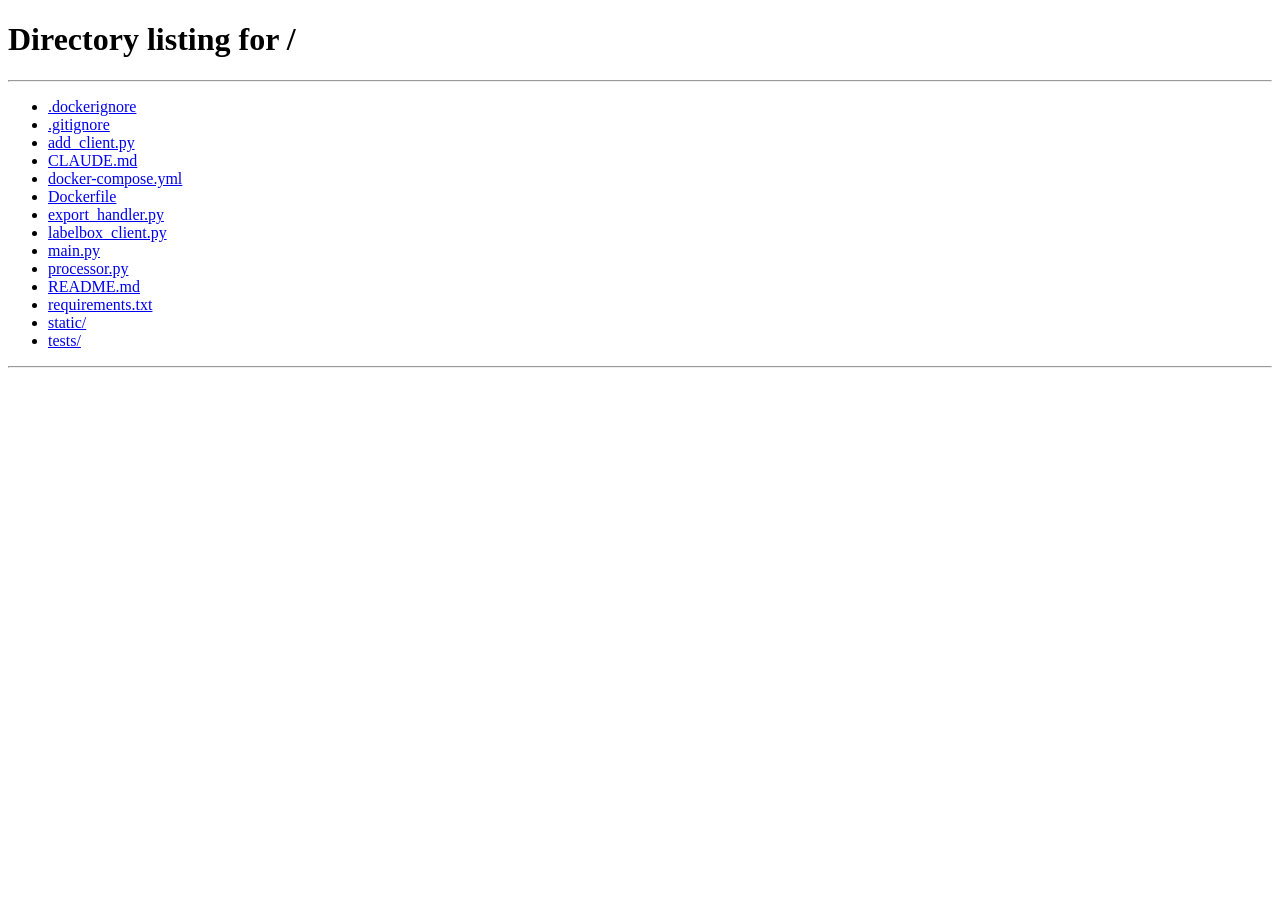
==== static/dashboard.html @ a88a9a82 "Initial commit: VaidikAI audio annotation pipeline FastAPI backend for audio transcription (OpenAI g" ====
<!DOCTYPE html>
<html lang="en">
<head>
    <meta charset="UTF-8">
    <meta name="viewport" content="width=device-width, initial-scale=1.0">
    <title>Vaicore Data Platform</title>
    <link rel="stylesheet" href="/static/style.css">
</head>
<body>
    <header>
        <h1>Vaicore — <span id="client-name"></span> Portal</h1>
        <button id="logout-btn" class="btn-secondary btn">Logout</button>
    </header>

    <div class="container">
        <!-- Upload Section -->
        <div class="card">
            <h2>Upload Data Files</h2>
            <p>Supported formats: Audio (MP3, WAV, M4A) | Documents (PDF, DOCX) | Images (JPG, PNG) | Data (CSV, JSON)</p>
            <form id="upload-form">
                <div class="drop-area" id="drop-area">
                    <p>Drag and drop files here or click to select</p>
                    <input type="file" id="file-input" name="file" required>
                </div>
                <button type="submit" class="btn">Upload File</button>
            </form>
            <div id="upload-progress" class="progress-bar" style="display: none;">
                <div class="progress-fill"></div>
            </div>
            <div id="upload-message"></div>
        </div>

        <!-- My Uploads Section -->
        <div class="card">
            <h2>My Uploads</h2>
            <table id="uploads-table">
                <thead>
                    <tr>
                        <th>File Name</th>
                        <th>Type</th>
                        <th>Size</th>
                        <th>Uploaded On</th>
                        <th>Language</th>
                        <th>Status</th>
                    </tr>
                </thead>
                <tbody></tbody>
            </table>
        </div>

        <!-- Downloads Section -->
        <div class="card">
            <h2>Ready to Download</h2>
            <table id="downloads-table">
                <thead>
                    <tr>
                        <th>File Name</th>
                        <th>Completed On</th>
                        <th>Action</th>
                    </tr>
                </thead>
                <tbody></tbody>
            </table>
        </div>
    </div>

    <!-- Transcript Modal -->
    <div id="transcript-modal" class="modal">
        <div class="modal-content">
            <div class="modal-header">
                <h3>Transcript Preview: <span id="modal-filename"></span></h3>
                <span class="close-modal">&times;</span>
            </div>
            <div id="transcript-container" class="transcript-body">
                <!-- Segments will be injected here -->
            </div>
        </div>
    </div>

    <script>
        let clientCode = null;

        async function init() {
            try {
                const res = await fetch('/api/me');
                if (!res.ok) {
                    window.location.href = '/';
                    return;
                }
                const me = await res.json();
                clientCode = me.client_code;
                document.getElementById('client-name').textContent = me.client_name;
                loadFiles();
            } catch (e) {
                window.location.href = '/';
            }
        }

        document.getElementById('logout-btn').addEventListener('click', async function() {
            await fetch('/api/logout', { method: 'POST' });
            window.location.href = '/';
        });

        // Drag and drop
        const dropArea = document.getElementById('drop-area');
        const fileInput = document.getElementById('file-input');

        dropArea.addEventListener('click', () => fileInput.click());
        dropArea.addEventListener('dragover', (e) => {
            e.preventDefault();
            dropArea.classList.add('drag-over');
        });
        dropArea.addEventListener('dragleave', () => dropArea.classList.remove('drag-over'));
        dropArea.addEventListener('drop', (e) => {
            e.preventDefault();
            dropArea.classList.remove('drag-over');
            fileInput.files = e.dataTransfer.files;
        });

        fileInput.addEventListener('change', function() {
            const file = this.files[0];
            if (file) {
                dropArea.querySelector('p').textContent = `Selected: ${file.name}`;
            }
        });

        // Upload form
        document.getElementById('upload-form').addEventListener('submit', async function(e) {
            e.preventDefault();
            const file = fileInput.files[0];
            if (!file) return;

            const formData = new FormData();
            formData.append('client_code', clientCode);
            formData.append('file', file);

            const messageDiv = document.getElementById('upload-message');
            const progressBar = document.getElementById('upload-progress');
            const progressFill = progressBar.querySelector('.progress-fill');

            messageDiv.textContent = 'Uploading...';
            messageDiv.className = '';
            progressBar.style.display = 'block';
            progressFill.style.width = '50%';

            try {
                const response = await fetch('/api/upload', {
                    method: 'POST',
                    body: formData
                });
                const data = await response.json();
                if (data.success) {
                    messageDiv.textContent = `Uploaded: ${data.file_name}`;
                    messageDiv.className = 'success';
                    fileInput.value = '';
                    dropArea.querySelector('p').textContent = 'Drag and drop files here or click to select';
                    loadFiles();
                } else {
                    messageDiv.textContent = data.message || 'Upload failed';
                    messageDiv.className = 'error';
                    progressFill.style.width = '0%';
                }
            } catch (error) {
                messageDiv.textContent = 'Network error. Please try again.';
                messageDiv.className = 'error';
                progressFill.style.width = '0%';
            } finally {
                if (messageDiv.className === 'success') {
                    progressFill.style.width = '100%';
                    setTimeout(() => progressBar.style.display = 'none', 1000);
                } else {
                    progressBar.style.display = 'none';
                }
            }
        });

        // Load files
        async function loadFiles() {
            try {
                const response = await fetch(`/api/files/${clientCode}`);
                const data = await response.json();

                // Uploads table
                const uploadsTbody = document.querySelector('#uploads-table tbody');
                uploadsTbody.innerHTML = '';
                let needsPolling = false;

                for (const file of data.intake) {
                    const row = document.createElement('tr');
                    const fileType = file.name.split('.').pop().toUpperCase();
                    const sizeMB = (file.size / (1024 * 1024)).toFixed(2) + ' MB';
                    const uploadedOn = new Date(file.uploaded_on).toLocaleDateString();
                    const language = file.language || "Detecting...";
                    const langClass = language !== "Detecting..." ? "lang-detected" : "";

                    let statusClass = 'status-uploaded';
                    if (file.status.includes('Transcribing')) statusClass = 'status-transcribing';
                    if (file.status.includes('Reviewing') || file.status === 'In Review') statusClass = 'status-reviewing';
                    if (file.status === 'Completed') statusClass = 'status-completed';
                    if (file.status.includes('Failed')) statusClass = 'status-failed';

                    if (['Transcribing', 'Reviewing', 'Uploaded', 'In Review'].includes(file.status)) {
                        needsPolling = true;
                    }

                    let progressHtml = '';
                    if (file.status === 'In Review') {
                        try {
                            const statusResponse = await fetch(`/api/status/${clientCode}/${file.name}`);
                            const statusData = await statusResponse.json();
                            if (statusData.total_segments > 0) {
                                progressHtml = `
                                    <div class="progress-container">
                                        <span class="progress-text">${statusData.completed_annotations}/${statusData.total_segments} labeled</span>
                                        <div class="mini-progress">
                                            <div class="mini-progress-fill" style="width: ${statusData.completion_percentage}%"></div>
                                        </div>
                                    </div>
                                `;
                                if (statusData.completion_percentage === 100) {
                                    file.status = 'Review Finished';
                                    statusClass = 'status-completed';
                                    progressHtml = `
                                        <div class="progress-container">
                                            <button class="btn-small" onclick="finalizeExport('${file.name}')">Finalize & Deliver</button>
                                        </div>
                                    `;
                                }
                            }
                        } catch (e) {
                            console.error("Error fetching status for", file.name, e);
                        }
                    }

                    const transcriptBtn = file.transcript_available ?
                        `<button class="btn-small btn-secondary" style="margin-top:5px" onclick="viewTranscript('${file.full_name}', '${file.name}')">View Transcript</button>` : '';

                    row.innerHTML = `
                        <td>${file.name}</td>
                        <td>${fileType}</td>
                        <td>${sizeMB}</td>
                        <td>${uploadedOn}</td>
                        <td><span class="lang-badge ${langClass}">${language}</span></td>
                        <td>
                            <div style="display: flex; flex-direction: column; align-items: flex-start; gap: 5px;">
                                <span class="status-badge ${statusClass}">${file.status}</span>
                                ${progressHtml}
                                ${transcriptBtn}
                            </div>
                        </td>
                    `;
                    uploadsTbody.appendChild(row);
                }

                if (needsPolling) {
                    if (!window.pollInterval) {
                        window.pollInterval = setInterval(loadFiles, 10000);
                        console.log("Polling started...");
                    }
                } else if (window.pollInterval) {
                    clearInterval(window.pollInterval);
                    window.pollInterval = null;
                    console.log("Polling stopped.");
                }

                // Downloads table
                const downloadsTbody = document.querySelector('#downloads-table tbody');
                downloadsTbody.innerHTML = '';
                data.delivery.forEach(file => {
                    const row = document.createElement('tr');
                    const completedOn = new Date(file.completed_on).toLocaleDateString();
                    row.innerHTML = `
                        <td>${file.name}</td>
                        <td>${completedOn}</td>
                        <td><button class="btn-small" onclick="downloadFile('${file.name}')">Download</button></td>
                    `;
                    downloadsTbody.appendChild(row);
                });
            } catch (error) {
                console.error('Error loading files:', error);
            }
        }

        // Finalize Export
        async function finalizeExport(filename) {
            if (!confirm(`Are you sure you want to finalize and deliver results for ${filename}?`)) return;

            const btn = event.target;
            const originalText = btn.textContent;
            btn.textContent = 'Processing...';
            btn.disabled = true;

            try {
                const response = await fetch(`/api/export/${clientCode}/${filename}`, {
                    method: 'POST'
                });
                const data = await response.json();
                if (data.success) {
                    alert(data.message);
                    loadFiles();
                } else {
                    alert('Export failed: ' + data.message);
                    btn.textContent = originalText;
                    btn.disabled = false;
                }
            } catch (error) {
                alert('Network error. Please try again.');
                btn.textContent = originalText;
                btn.disabled = false;
            }
        }

        // View Transcript
        async function viewTranscript(fullName, originalName) {
            const modal = document.getElementById('transcript-modal');
            const container = document.getElementById('transcript-container');
            const fileNameSpan = document.getElementById('modal-filename');

            fileNameSpan.textContent = originalName;
            container.innerHTML = '<p style="text-align:center">Loading transcript...</p>';
            modal.style.display = 'block';

            try {
                const response = await fetch(`/api/transcript/${clientCode}/${fullName}`);
                if (!response.ok) throw new Error('Failed to fetch transcript');

                const data = await response.json();

                if (!data.segments || data.segments.length === 0) {
                    container.innerHTML = '<p style="text-align:center">No transcript segments available.</p>';
                    return;
                }

                container.innerHTML = '';
                data.segments.forEach((seg, index) => {
                    const segDiv = document.createElement('div');
                    segDiv.className = 'transcript-segment';

                    const startTime = formatTime(seg.start);
                    const endTime = formatTime(seg.end);
                    const speaker = seg.speaker || 'Unknown';

                    segDiv.innerHTML = `
                        <div class="segment-meta">
                            Segment ${index + 1}<br>
                            <span class="timestamp">${startTime} - ${endTime}</span><br>
                            <span class="speaker-tag" style="color:var(--accent-color); font-weight:bold">${speaker}</span>
                        </div>
                        <div class="segment-text">${seg.text}</div>
                    `;
                    container.appendChild(segDiv);
                });

            } catch (error) {
                container.innerHTML = `<p style="text-align:center; color:var(--error)">Error: ${error.message}</p>`;
            }
        }

        function formatTime(seconds) {
            const date = new Date(0);
            date.setSeconds(seconds);
            return date.toISOString().substr(11, 8);
        }

        document.querySelector('.close-modal').onclick = function() {
            document.getElementById('transcript-modal').style.display = 'none';
        }

        window.onclick = function(event) {
            const modal = document.getElementById('transcript-modal');
            if (event.target == modal) {
                modal.style.display = 'none';
            }
        }

        // Download file
        async function downloadFile(filename) {
            try {
                const response = await fetch(`/api/download/${clientCode}/${filename}`);
                const data = await response.json();
                window.open(data.download_url, '_blank');
            } catch (error) {
                alert('Download failed. Please try again.');
            }
        }

        init();
    </script>
</body>
</html>
---- static/style.css ----
/* Vaicore Styles */
:root {
    --bg-color: #0B0B0D;
    --accent-color: #C5E84D;
    --white: #FFFFFF;
    --grey: #8A8A9A;
    --card-bg: rgba(255, 255, 255, 0.05);
    --error: #ff6b6b;
    --success: #51cf66;
}

body {
    font-family: Calibri, sans-serif;
    background-color: var(--bg-color);
    color: var(--white);
    margin: 0;
    padding: 0;
    min-height: 100vh;
}

.container {
    max-width: 1200px;
    margin: 0 auto;
    padding: 20px;
}

.card {
    background-color: var(--card-bg);
    border-radius: 8px;
    padding: 30px;
    margin-bottom: 30px;
    box-shadow: 0 4px 6px rgba(0, 0, 0, 0.1);
}

.logo {
    color: var(--accent-color);
    font-size: 3rem;
    text-align: center;
    margin-bottom: 10px;
}

.tagline {
    text-align: center;
    font-size: 1.2rem;
    color: var(--grey);
    margin-bottom: 5px;
}

.tagline-sub {
    text-align: center;
    font-size: 1rem;
    color: var(--grey);
    margin-bottom: 30px;
}

header {
    background-color: var(--card-bg);
    padding: 20px;
    display: flex;
    justify-content: space-between;
    align-items: center;
}

header h1 {
    color: var(--accent-color);
    margin: 0;
}

.btn {
    background-color: var(--accent-color);
    color: var(--bg-color);
    border: none;
    padding: 12px 24px;
    border-radius: 4px;
    cursor: pointer;
    font-size: 1rem;
    font-weight: bold;
    transition: background-color 0.3s;
}

.btn:hover {
    background-color: #b8e03e;
}

.btn-secondary {
    background-color: var(--grey);
    color: var(--white);
}

.btn-secondary:hover {
    background-color: #777;
}

.btn-small {
    padding: 8px 16px;
    font-size: 0.9rem;
}

form {
    display: flex;
    flex-direction: column;
    gap: 15px;
}

label {
    font-weight: bold;
}

input[type="text"], input[type="file"] {
    padding: 12px;
    border: 1px solid var(--grey);
    border-radius: 4px;
    background-color: var(--bg-color);
    color: var(--white);
}

input[type="file"] {
    display: none;
}

.drop-area {
    border: 2px dashed var(--accent-color);
    border-radius: 4px;
    padding: 40px;
    text-align: center;
    cursor: pointer;
    transition: background-color 0.3s;
}

.drop-area.drag-over {
    background-color: rgba(197, 232, 77, 0.1);
}

.progress-bar {
    width: 100%;
    height: 10px;
    background-color: var(--grey);
    border-radius: 5px;
    overflow: hidden;
    margin-top: 10px;
}

.progress-fill {
    height: 100%;
    background-color: var(--accent-color);
    width: 0%;
    transition: width 0.3s;
}

#message, #upload-message {
    margin-top: 15px;
    padding: 10px;
    border-radius: 4px;
    text-align: center;
}

.error {
    background-color: var(--error);
    color: var(--white);
}

.success {
    background-color: var(--success);
    color: var(--white);
}

table {
    width: 100%;
    border-collapse: collapse;
    margin-top: 20px;
}

th, td {
    padding: 12px;
    text-align: left;
    border-bottom: 1px solid var(--grey);
}

th {
    background-color: rgba(255, 255, 255, 0.1);
    font-weight: bold;
}

@media (max-width: 768px) {
    .container {
        padding: 10px;
    }
    
    .card {
        padding: 20px;
    }
    
    header {
        flex-direction: column;
        gap: 10px;
    }
    
    header h1 {
        font-size: 1.5rem;
    }
}

/* Status Badges */
.status-badge {
    padding: 6px 12px;
    border-radius: 50px;
    font-size: 0.85rem;
    font-weight: bold;
    display: inline-block;
}

.status-uploaded {
    background-color: rgba(255, 255, 255, 0.1);
    color: var(--white);
}

.status-transcribing {
    background-color: rgba(197, 232, 77, 0.15);
    color: var(--accent-color);
    border: 1px solid var(--accent-color);
    animation: pulse 2s infinite;
}

.status-reviewing {
    background-color: rgba(81, 207, 102, 0.15);
    color: var(--success);
    border: 1px solid var(--success);
    animation: pulse 2s infinite;
}

.status-completed {
    background-color: var(--success);
    color: var(--white);
}

.status-failed {
    background-color: var(--error);
    color: var(--white);
}

@keyframes pulse {
    0% { opacity: 1; }
    50% { opacity: 0.5; }
    100% { opacity: 1; }
}

.download-btn {
    background-color: var(--accent-color);
    color: var(--bg-color);
    text-decoration: none;
    padding: 6px 12px;
    border-radius: 4px;
    font-weight: bold;
    font-size: 0.85rem;
}

.download-btn:hover {
    background-color: #b8e03e;
}

/* Mini Progress Bar for Table */
.progress-container {
    margin-top: 8px;
    width: 120px;
}

.progress-text {
    font-size: 0.75rem;
    color: var(--grey);
    margin-bottom: 4px;
    display: block;
}

.mini-progress {
    width: 100%;
    height: 6px;
    background-color: rgba(255, 255, 255, 0.1);
    border-radius: 3px;
    overflow: hidden;
}

.mini-progress-fill {
    height: 100%;
    background-color: var(--accent-color);
    width: 0%;
    transition: width 0.5s ease-in-out;
}

/* Modal Styles */
.modal {
    display: none;
    position: fixed;
    z-index: 1000;
    left: 0;
    top: 0;
    width: 100%;
    height: 100%;
    background-color: rgba(0, 0, 0, 0.8);
    backdrop-filter: blur(5px);
}

.modal-content {
    background-color: var(--bg-color);
    margin: 5% auto;
    padding: 0;
    border: 1px solid rgba(255, 255, 255, 0.1);
    width: 70%;
    max-width: 900px;
    border-radius: 12px;
    box-shadow: 0 10px 30px rgba(0, 0, 0, 0.5);
    max-height: 80vh;
    display: flex;
    flex-direction: column;
}

.modal-header {
    padding: 20px 30px;
    border-bottom: 1px solid rgba(255, 255, 255, 0.1);
    display: flex;
    justify-content: space-between;
    align-items: center;
}

.modal-header h3 {
    margin: 0;
    color: var(--accent-color);
}

.close-modal {
    color: var(--grey);
    font-size: 28px;
    font-weight: bold;
    cursor: pointer;
    transition: color 0.3s;
}

.close-modal:hover {
    color: var(--white);
}

.transcript-body {
    padding: 30px;
    overflow-y: auto;
    flex-grow: 1;
}

.transcript-segment {
    margin-bottom: 20px;
    display: flex;
    gap: 20px;
    border-bottom: 1px solid rgba(255, 255, 255, 0.05);
    padding-bottom: 15px;
}

.segment-meta {
    min-width: 120px;
    color: var(--grey);
    font-size: 0.85rem;
}

.segment-text {
    line-height: 1.6;
    color: rgba(255, 255, 255, 0.9);
}

.timestamp {
    color: var(--accent-color);
    font-family: monospace;
}

/* Language Badges */
.lang-badge {
    padding: 4px 10px;
    border-radius: 4px;
    font-size: 0.75rem;
    font-weight: bold;
    background-color: rgba(255, 255, 255, 0.1);
    color: var(--grey);
}

.lang-detected {
    background-color: rgba(197, 232, 77, 0.15);
    color: var(--accent-color);
}
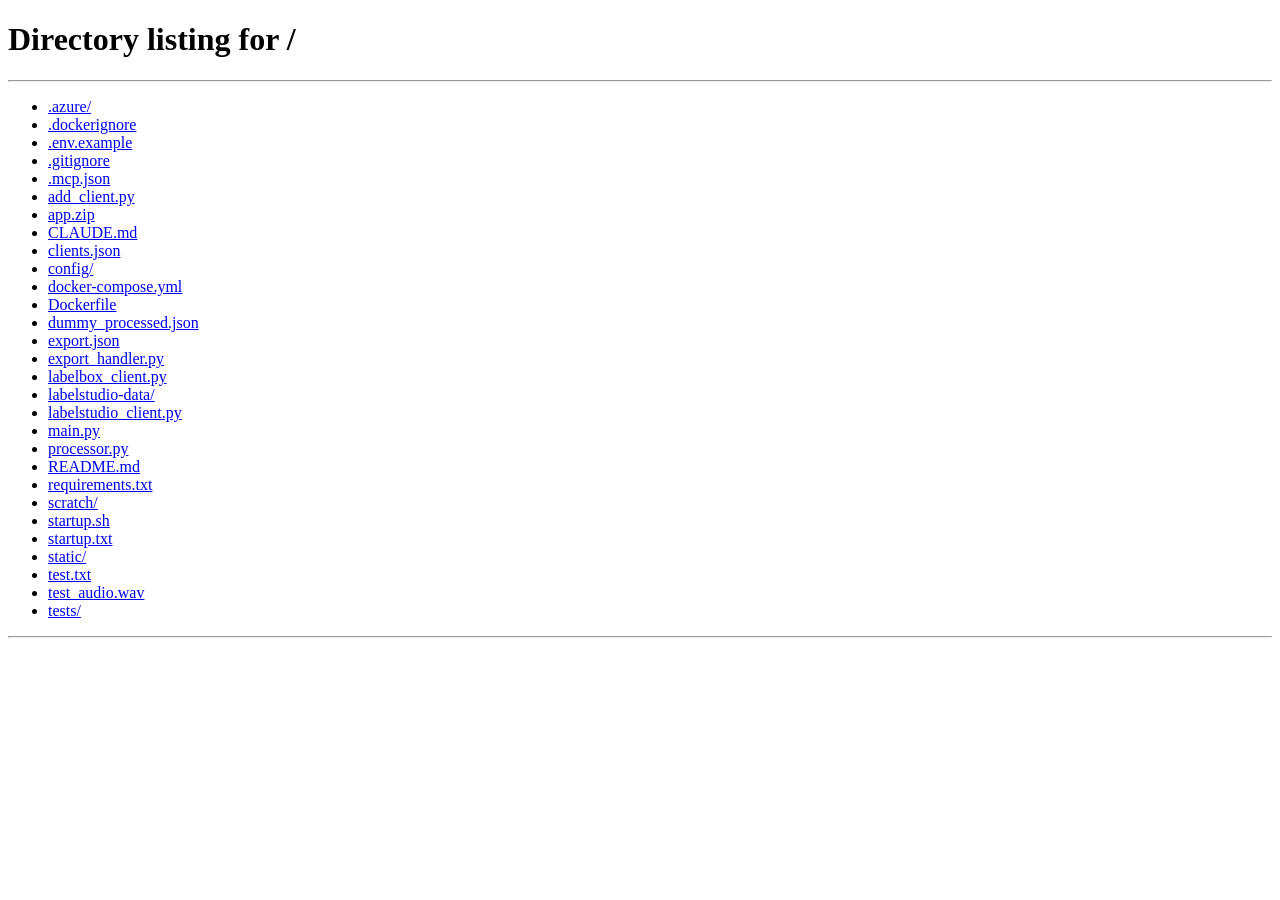
==== commit 35c203ed: "fix: resolve annotation fetching, update webhook triggers, and enable finalize delivery UI for compl" ====
--- a/static/dashboard.html
+++ b/static/dashboard.html
@@ -204,27 +204,24 @@
                     }
 
                     let progressHtml = '';
-                    if (file.status === 'In Review') {
+                    if (file.status === 'In Review' || file.status === 'Completed') {
                         try {
                             const statusResponse = await fetch(`/api/status/${clientCode}/${file.name}`);
                             const statusData = await statusResponse.json();
                             if (statusData.total_segments > 0) {
+                                const isFinished = statusData.completion_percentage === 100;
                                 progressHtml = `
                                     <div class="progress-container">
                                         <span class="progress-text">${statusData.completed_annotations}/${statusData.total_segments} labeled</span>
                                         <div class="mini-progress">
                                             <div class="mini-progress-fill" style="width: ${statusData.completion_percentage}%"></div>
                                         </div>
+                                        ${isFinished ? `<button class="btn-small" style="margin-top:10px" onclick="finalizeExport('${file.name}')">Finalize & Deliver</button>` : ''}
                                     </div>
                                 `;
-                                if (statusData.completion_percentage === 100) {
+                                if (isFinished && file.status !== 'Completed') {
                                     file.status = 'Review Finished';
                                     statusClass = 'status-completed';
-                                    progressHtml = `
-                                        <div class="progress-container">
-                                            <button class="btn-small" onclick="finalizeExport('${file.name}')">Finalize & Deliver</button>
-                                        </div>
-                                    `;
                                 }
                             }
                         } catch (e) {
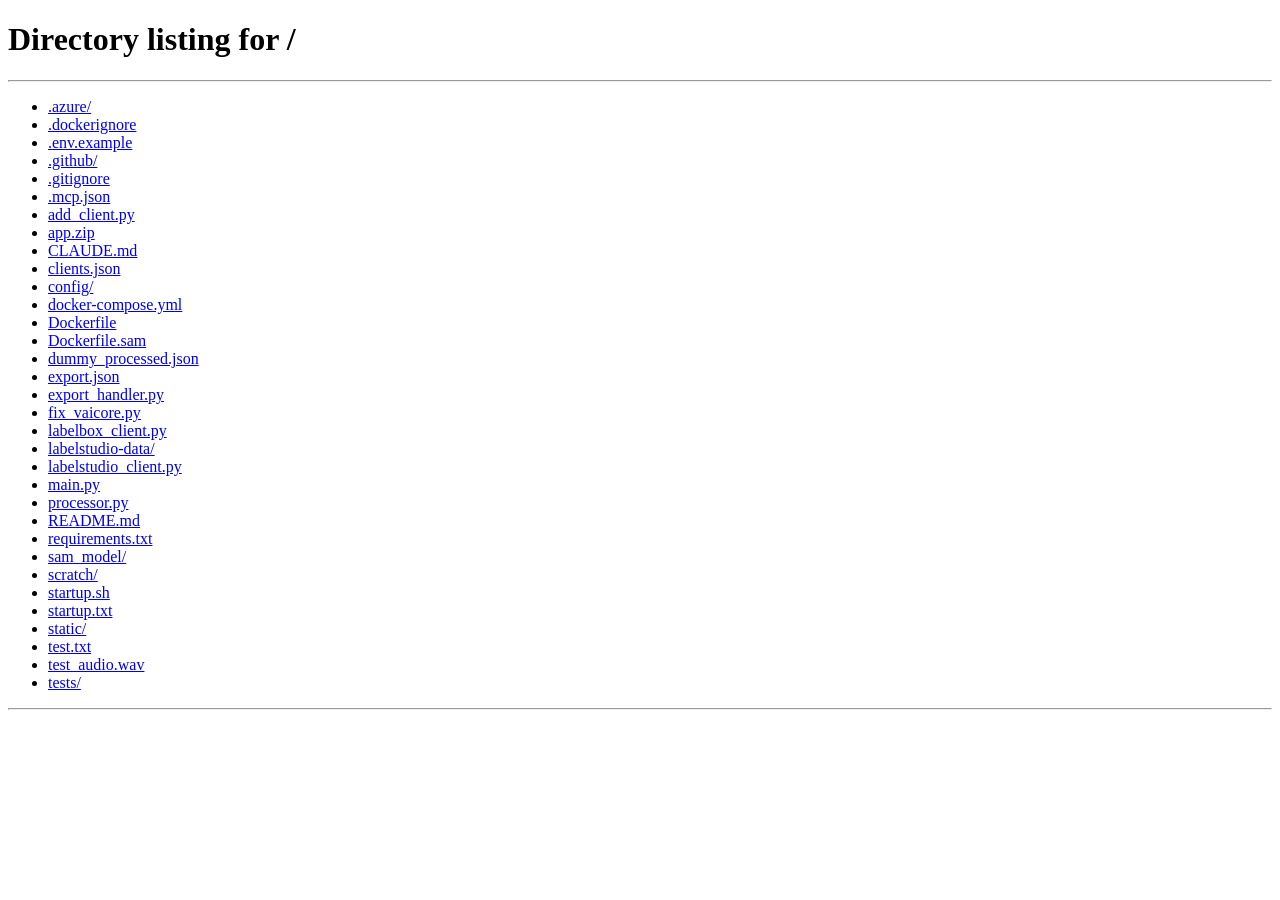
==== commit e95f05c1: "feat: extend image processing pipeline to support housing and business categories and add file share" ====
--- a/static/dashboard.html
+++ b/static/dashboard.html
@@ -3,20 +3,20 @@
 <head>
     <meta charset="UTF-8">
     <meta name="viewport" content="width=device-width, initial-scale=1.0">
-    <title>Vaicore Data Platform</title>
+    <title>Vaicore — Project Manager Dashboard</title>
     <link rel="stylesheet" href="/static/style.css">
 </head>
 <body>
     <header>
-        <h1>Vaicore — <span id="client-name"></span> Portal</h1>
+        <h1>Vaicore — <span id="client-name"></span> <span style="opacity:0.5;font-size:0.75em;">Project Manager</span></h1>
         <button id="logout-btn" class="btn-secondary btn">Logout</button>
     </header>
 
     <div class="container">
         <!-- Upload Section -->
         <div class="card">
-            <h2>Upload Data Files</h2>
-            <p>Supported formats: Audio (MP3, WAV, M4A) | Documents (PDF, DOCX) | Images (JPG, PNG) | Data (CSV, JSON)</p>
+            <h2>Upload Data Files for Processing</h2>
+            <p>Upload files on behalf of your client. Supported formats: Audio (MP3, WAV, M4A) | Documents (PDF, DOCX) | Images (JPG, PNG) | Data (CSV, JSON)</p>
             <form id="upload-form">
                 <div class="drop-area" id="drop-area">
                     <p>Drag and drop files here or click to select</p>
@@ -32,7 +32,7 @@
 
         <!-- My Uploads Section -->
         <div class="card">
-            <h2>My Uploads</h2>
+            <h2>Processing Queue</h2>
             <table id="uploads-table">
                 <thead>
                     <tr>
@@ -185,14 +185,189 @@
                 uploadsTbody.innerHTML = '';
                 let needsPolling = false;
 
+                // Group intake by batch_id
+                const batches = {};
+                const singles = [];
+
                 for (const file of data.intake) {
+                    if (file.batch_id) {
+                        if (!batches[file.batch_id]) {
+                            batches[file.batch_id] = {
+                                parent: null,
+                                files: []
+                            };
+                        }
+                        if (file.is_batch) {
+                            batches[file.batch_id].parent = file;
+                        } else {
+                            batches[file.batch_id].files.push(file);
+                        }
+                    } else {
+                        singles.push(file);
+                    }
+                }
+
+                // Render ZIP Batches
+                for (const batchId in batches) {
+                    const b = batches[batchId];
+                    const parent = b.parent || { name: 'Batch Archive.zip', size: 0, uploaded_on: new Date().toISOString(), status: 'Processing' };
+                    
+                    const parentRow = document.createElement('tr');
+                    parentRow.className = 'batch-parent-row';
+                    parentRow.style.cursor = 'pointer';
+                    parentRow.style.background = 'rgba(255,255,255,0.02)';
+                    
+                    const fileType = 'ZIP BATCH';
+                    const sizeMB = (parent.size / (1024 * 1024)).toFixed(2) + ' MB';
+                    const uploadedOn = new Date(parent.uploaded_on).toLocaleDateString();
+                    
+                    let statusClass = 'status-uploaded';
+                    if (parent.status.includes('Transcribing')) statusClass = 'status-transcribing';
+                    if (parent.status.includes('Reviewing') || parent.status === 'In Review') statusClass = 'status-reviewing';
+                    if (parent.status === 'Completed' || parent.status === 'Delivered') statusClass = 'status-completed';
+                    if (parent.status.includes('Failed')) statusClass = 'status-failed';
+
+                    if (['Transcribing', 'Reviewing', 'Uploaded', 'In Review'].includes(parent.status)) {
+                        needsPolling = true;
+                    }
+
+                    // Let's gather statuses for all child files in parallel
+                    let totalSegments = 0;
+                    let completedAnnotations = 0;
+                    let childFilesLoading = b.files.length === 0;
+
+                    for (const f of b.files) {
+                        if (['Transcribing', 'Reviewing', 'Uploaded', 'In Review'].includes(f.status)) {
+                            needsPolling = true;
+                        }
+                        if (f.status === 'In Review' || f.status === 'Completed') {
+                            try {
+                                const statusResponse = await fetch(`/api/status/${clientCode}/${f.name}`);
+                                const statusData = await statusResponse.json();
+                                if (statusData.total_segments > 0) {
+                                    totalSegments += statusData.total_segments;
+                                    completedAnnotations += statusData.completed_annotations;
+                                }
+                            } catch (e) {
+                                console.error("Error status for", f.name, e);
+                            }
+                        }
+                    }
+
+                    let progressHtml = '';
+                    if (totalSegments > 0) {
+                        const compPercentage = Math.round((completedAnnotations / totalSegments) * 100);
+                        progressHtml = `
+                            <div class="progress-container" style="margin-top: 4px;">
+                                <span class="progress-text" style="font-size:0.72rem;">${completedAnnotations}/${totalSegments} labeled</span>
+                                <div class="mini-progress">
+                                    <div class="mini-progress-fill" style="width: ${compPercentage}%"></div>
+                                </div>
+                            </div>
+                        `;
+                    } else if (childFilesLoading) {
+                        progressHtml = `<div style="font-size:0.72rem; color:var(--grey)">Extracting zip...</div>`;
+                    } else {
+                        progressHtml = `<div style="font-size:0.72rem; color:var(--grey)">${b.files.length} child files queued</div>`;
+                    }
+
+                    parentRow.innerHTML = `
+                        <td><strong><span class="toggle-icon">▶</span> ${parent.name}</strong></td>
+                        <td><span style="font-size:0.8rem; letter-spacing:0.04em; color:var(--grey)">ZIP BATCH</span></td>
+                        <td>${sizeMB}</td>
+                        <td>${uploadedOn}</td>
+                        <td><span class="lang-badge">MULTILINGUAL</span></td>
+                        <td>
+                            <div style="display: flex; flex-direction: column; align-items: flex-start; gap: 5px;">
+                                <span class="status-badge ${statusClass}">${parent.status}</span>
+                                ${progressHtml}
+                            </div>
+                        </td>
+                    `;
+                    uploadsTbody.appendChild(parentRow);
+
+                    // Child rows
+                    const childContainerRow = document.createElement('tr');
+                    childContainerRow.className = 'batch-child-row-container';
+                    childContainerRow.style.display = 'none'; // hidden by default
+                    
+                    const childCell = document.createElement('td');
+                    childCell.colSpan = 6;
+                    childCell.style.padding = '0px 20px 15px 40px';
+                    childCell.style.background = 'rgba(0,0,0,0.2)';
+                    
+                    const childTable = document.createElement('table');
+                    childTable.className = 'client-table';
+                    childTable.style.width = '100%';
+                    childTable.style.marginTop = '10px';
+                    childTable.style.borderCollapse = 'collapse';
+                    childTable.innerHTML = `
+                        <thead>
+                            <tr style="background: rgba(255,255,255,0.01);">
+                                <th style="font-size:0.75rem; padding:6px 10px; border-bottom:1px solid rgba(255,255,255,0.05);">Child File</th>
+                                <th style="font-size:0.75rem; padding:6px 10px; border-bottom:1px solid rgba(255,255,255,0.05);">Type</th>
+                                <th style="font-size:0.75rem; padding:6px 10px; border-bottom:1px solid rgba(255,255,255,0.05);">Language</th>
+                                <th style="font-size:0.75rem; padding:6px 10px; border-bottom:1px solid rgba(255,255,255,0.05);">Status</th>
+                            </tr>
+                        </thead>
+                        <tbody></tbody>
+                    `;
+                    
+                    const subTbody = childTable.querySelector('tbody');
+                    if (b.files.length === 0) {
+                        subTbody.innerHTML = `<tr><td colspan="4" class="empty-state" style="padding:15px; font-size:0.8rem;">Extracting batch files...</td></tr>`;
+                    } else {
+                        b.files.forEach(f => {
+                            const subTr = document.createElement('tr');
+                            subTr.style.background = 'transparent';
+                            const subType = f.name.split('.').pop().toUpperCase();
+                            
+                            let subStatusClass = 'status-uploaded';
+                            if (f.status.includes('Transcribing')) subStatusClass = 'status-transcribing';
+                            if (f.status.includes('Reviewing') || f.status === 'In Review') subStatusClass = 'status-reviewing';
+                            if (f.status === 'Completed') subStatusClass = 'status-completed';
+                            if (f.status.includes('Failed')) subStatusClass = 'status-failed';
+
+                            const subLangClass = f.language !== "Detecting..." ? "lang-detected" : "";
+                            const subTranscriptBtn = f.transcript_available ?
+                                `<button class="btn-small btn-secondary" style="padding: 2px 8px; font-size:0.7rem; margin-top:2px" onclick="viewTranscript('${f.full_name}', '${f.name}')">View Transcript</button>` : '';
+
+                            subTr.innerHTML = `
+                                <td style="font-size:0.8rem; padding:8px 10px; border-bottom:1px solid rgba(255,255,255,0.03);">${f.name}</td>
+                                <td style="font-size:0.8rem; padding:8px 10px; border-bottom:1px solid rgba(255,255,255,0.03); color:var(--grey)">${subType}</td>
+                                <td style="font-size:0.8rem; padding:8px 10px; border-bottom:1px solid rgba(255,255,255,0.03);"><span class="lang-badge ${subLangClass}" style="font-size:0.7rem; padding:2px 6px;">${f.language}</span></td>
+                                <td style="font-size:0.8rem; padding:8px 10px; border-bottom:1px solid rgba(255,255,255,0.03);">
+                                    <div style="display:flex; flex-direction:column; align-items:flex-start; gap:2px;">
+                                        <span class="status-badge ${subStatusClass}" style="font-size:0.7rem; padding:2px 6px;">${f.status}</span>
+                                        ${subTranscriptBtn}
+                                    </div>
+                                </td>
+                            `;
+                            subTbody.appendChild(subTr);
+                        });
+                    }
+                    
+                    childCell.appendChild(childTable);
+                    childContainerRow.appendChild(childCell);
+                    uploadsTbody.appendChild(childContainerRow);
+                    
+                    // Toggle logic
+                    parentRow.onclick = () => {
+                        const isClosed = childContainerRow.style.display === 'none';
+                        childContainerRow.style.display = isClosed ? 'table-row' : 'none';
+                        parentRow.querySelector('.toggle-icon').textContent = isClosed ? '▼' : '▶';
+                    };
+                }
+
+                // Render singles
+                for (const file of singles) {
                     const row = document.createElement('tr');
                     const fileType = file.name.split('.').pop().toUpperCase();
                     const sizeMB = (file.size / (1024 * 1024)).toFixed(2) + ' MB';
                     const uploadedOn = new Date(file.uploaded_on).toLocaleDateString();
                     const language = file.language || "Detecting...";
                     const langClass = language !== "Detecting..." ? "lang-detected" : "";
-
+ 
                     let statusClass = 'status-uploaded';
                     if (file.status.includes('Transcribing')) statusClass = 'status-transcribing';
                     if (file.status.includes('Reviewing') || file.status === 'In Review') statusClass = 'status-reviewing';
@@ -216,7 +391,6 @@
                                         <div class="mini-progress">
                                             <div class="mini-progress-fill" style="width: ${statusData.completion_percentage}%"></div>
                                         </div>
-                                        ${isFinished ? `<button class="btn-small" style="margin-top:10px" onclick="finalizeExport('${file.name}')">Finalize & Deliver</button>` : ''}
                                     </div>
                                 `;
                                 if (isFinished && file.status !== 'Completed') {
@@ -269,7 +443,12 @@
                     row.innerHTML = `
                         <td>${file.name}</td>
                         <td>${completedOn}</td>
-                        <td><button class="btn-small" onclick="downloadFile('${file.name}')">Download</button></td>
+                        <td>
+                            <div style="display: flex; gap: 8px;">
+                                <button class="btn-small" onclick="downloadFile('${file.name}')">Download</button>
+                                <button class="btn-small btn-secondary" onclick="copyShareLink('${file.name}', this)">Copy Link</button>
+                            </div>
+                        </td>
                     `;
                     downloadsTbody.appendChild(row);
                 });
@@ -381,6 +560,39 @@
             }
         }
 
+        // Copy Share Link
+        async function copyShareLink(filename, btn) {
+            const originalText = btn.textContent;
+            btn.textContent = 'Generating...';
+            btn.disabled = true;
+            try {
+                const response = await fetch(`/api/download/${clientCode}/${filename}`);
+                if (!response.ok) throw new Error('Failed to get download URL');
+                const data = await response.json();
+                
+                await navigator.clipboard.writeText(data.download_url);
+                btn.textContent = 'Copied! ✨';
+                btn.style.background = 'rgba(76, 175, 80, 0.2)';
+                btn.style.borderColor = '#4CAF50';
+                btn.style.color = '#4CAF50';
+                
+                setTimeout(() => {
+                    btn.textContent = originalText;
+                    btn.disabled = false;
+                    btn.style.background = '';
+                    btn.style.borderColor = '';
+                    btn.style.color = '';
+                }, 2000);
+            } catch (error) {
+                console.error("Error sharing link:", error);
+                btn.textContent = 'Error';
+                setTimeout(() => {
+                    btn.textContent = originalText;
+                    btn.disabled = false;
+                }, 2000);
+            }
+        }
+
         init();
     </script>
 </body>
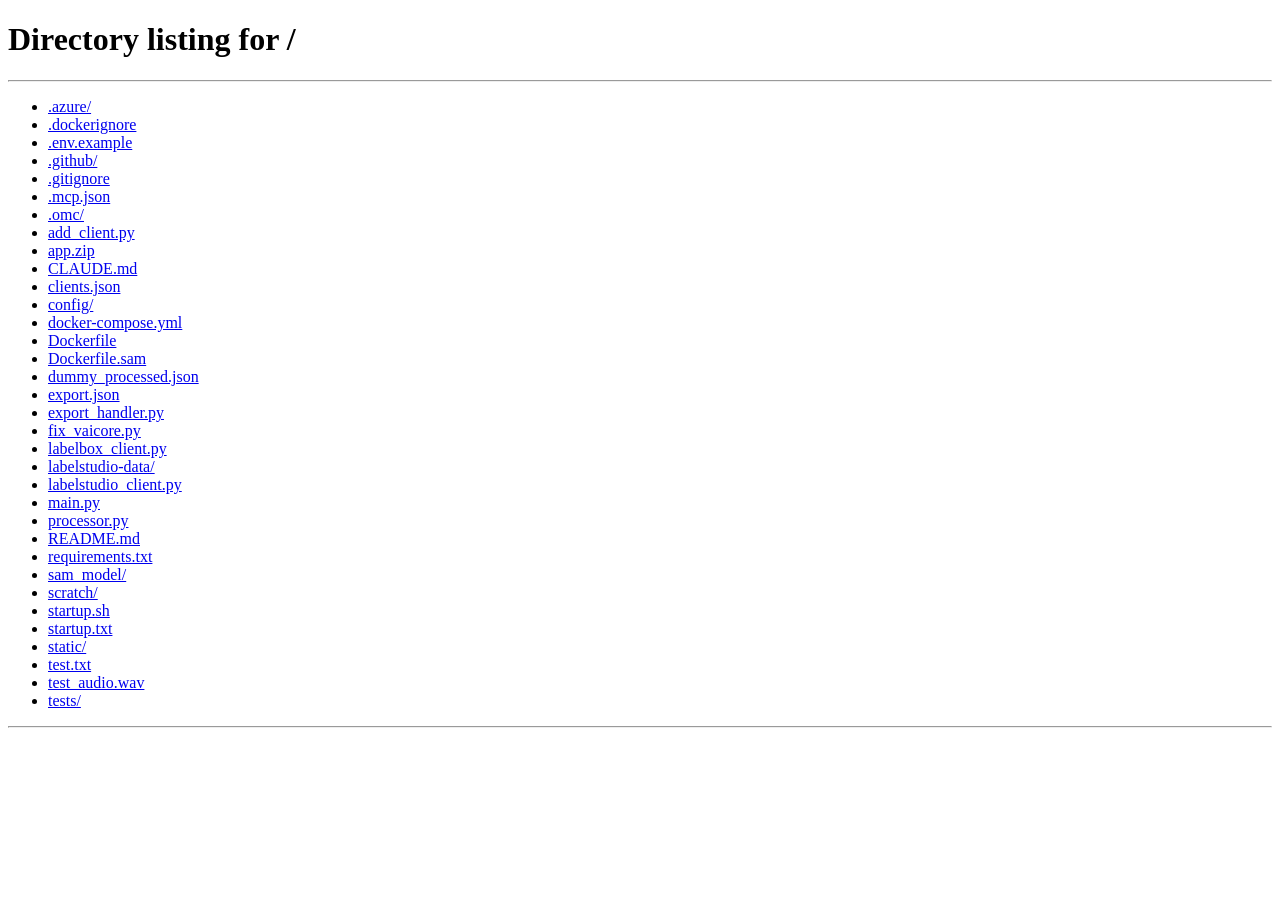
==== commit 8bc87b34: "feat: add annotation category selection, expand admin client configuration, and integrate SAM model " ====
--- a/static/dashboard.html
+++ b/static/dashboard.html
@@ -21,6 +21,19 @@
                 <div class="drop-area" id="drop-area">
                     <p>Drag and drop files here or click to select</p>
                     <input type="file" id="file-input" name="file" required>
+                </div>
+                <div class="field-group" style="display:flex; flex-direction:column; gap:6px;">
+                    <label for="category-select">Data Type / Category</label>
+                    <select id="category-select">
+                        <option value="auto">🔍 Auto-Detect (Based on file name & extension)</option>
+                        <option value="jewelry">💍 Jewelry Image Annotation</option>
+                        <option value="housing">🏠 House Image Annotation</option>
+                        <option value="business">💼 Nature of Business (Signboard / Licenses)</option>
+                        <option value="audio">🎙️ Audio Dialogue Transcription</option>
+                        <option value="transcript">📝 Text Dialogue Transcript</option>
+                        <option value="form">📄 Form Scans / Documents / KYC</option>
+                        <option value="clickstream">📊 Clickstream Sequence Logs</option>
+                    </select>
                 </div>
                 <button type="submit" class="btn">Upload File</button>
             </form>
@@ -133,6 +146,7 @@
             const formData = new FormData();
             formData.append('client_code', clientCode);
             formData.append('file', file);
+            formData.append('category', document.getElementById('category-select').value);
 
             const messageDiv = document.getElementById('upload-message');
             const progressBar = document.getElementById('upload-progress');
--- a/static/style.css
+++ b/static/style.css
@@ -106,12 +106,23 @@
     font-weight: bold;
 }
 
-input[type="text"], input[type="file"] {
+input[type="text"], input[type="file"], select {
     padding: 12px;
     border: 1px solid var(--grey);
     border-radius: 4px;
     background-color: var(--bg-color);
     color: var(--white);
+}
+
+select {
+    cursor: pointer;
+    font-family: inherit;
+    font-size: 1rem;
+}
+
+select:focus {
+    outline: none;
+    border-color: var(--accent-color);
 }
 
 input[type="file"] {
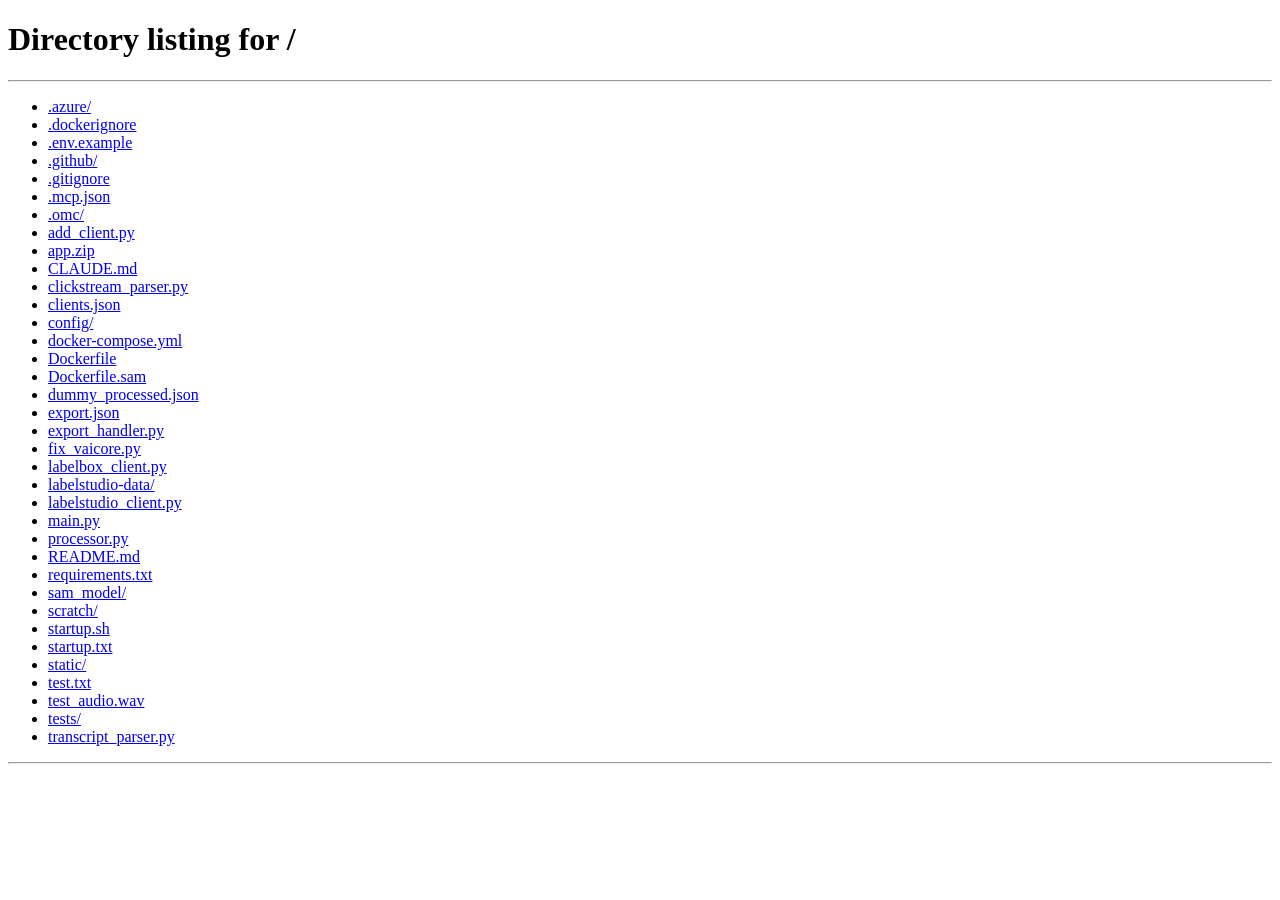
==== commit 398f1ede: "feat(dashboard): add DELETE endpoint and UI Delete button for delivered packages to allow Project Ma" ====
--- a/static/dashboard.html
+++ b/static/dashboard.html
@@ -461,6 +461,7 @@
                             <div style="display: flex; gap: 8px;">
                                 <button class="btn-small" onclick="downloadFile('${file.name}')">Download</button>
                                 <button class="btn-small btn-secondary" onclick="copyShareLink('${file.name}', this)">Copy Link</button>
+                                <button class="btn-small btn-danger" style="background-color: #dc3545; color: white;" onclick="deleteDeliveryFile('${file.name}', this)">Delete</button>
                             </div>
                         </td>
                     `;
@@ -468,6 +469,29 @@
                 });
             } catch (error) {
                 console.error('Error loading files:', error);
+            }
+        }
+
+        // Delete Delivery File
+        async function deleteDeliveryFile(filename, btn) {
+            if (!confirm(`Are you sure you want to permanently delete ${filename}?`)) return;
+            const originalText = btn.textContent;
+            btn.textContent = 'Deleting...';
+            btn.disabled = true;
+            try {
+                const response = await fetch(`/api/delivery/${clientCode}/${filename}`, { method: 'DELETE' });
+                if (response.ok) {
+                    loadFiles();
+                } else {
+                    alert('Failed to delete file.');
+                    btn.textContent = originalText;
+                    btn.disabled = false;
+                }
+            } catch (err) {
+                console.error(err);
+                alert('Error deleting file.');
+                btn.textContent = originalText;
+                btn.disabled = false;
             }
         }
 
